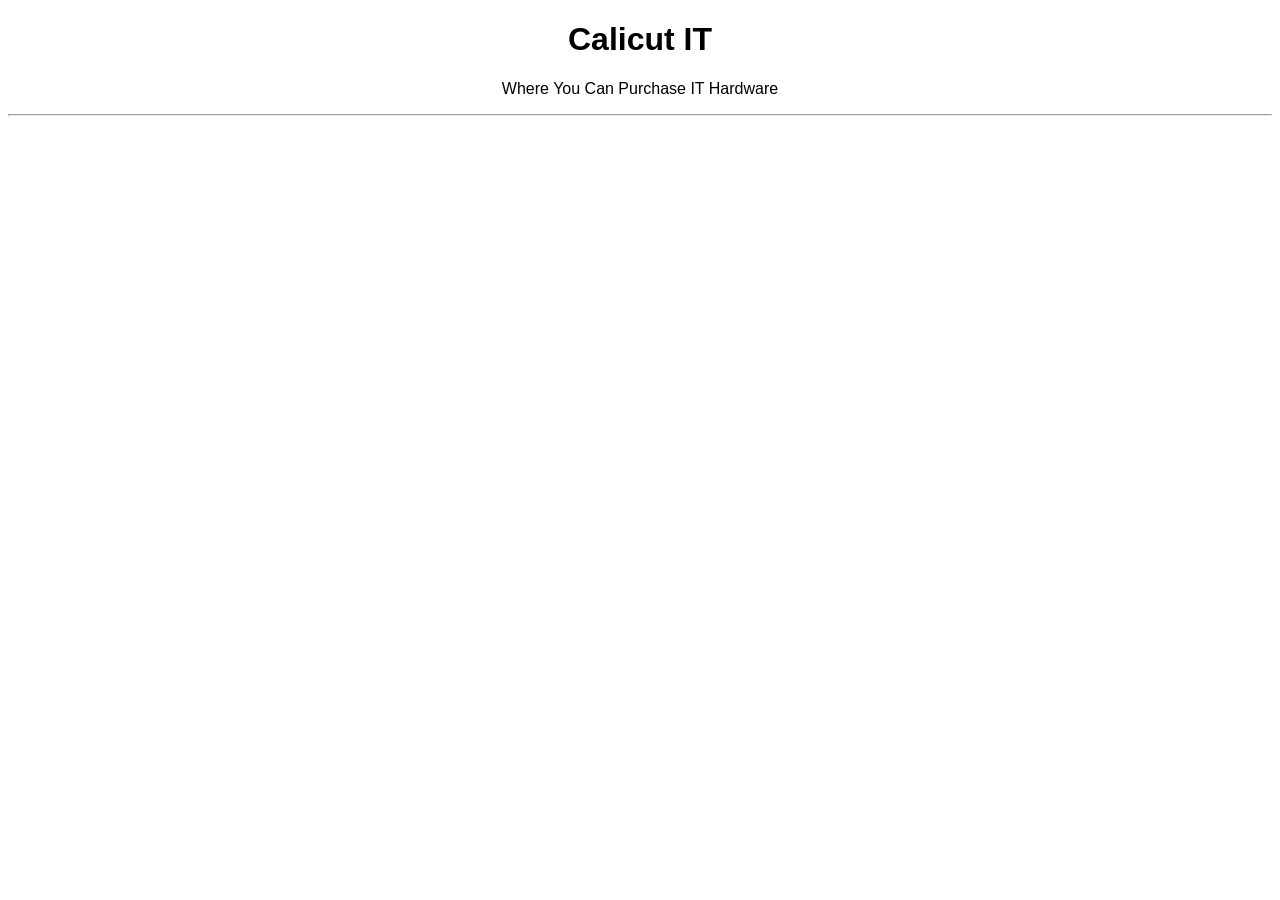
==== index.html @ 2a274fca "index file for calicut IT added" ====
<!DOCTYPE html>
<html lang="en">
<head>
    <meta charset="UTF-8">
    <meta name="viewport" content="width=device-width, initial-scale=1.0">
    <title>CalictIT</title>
</head>
<body>
    <h1 align="center"><font face="arial">Calicut IT</font></h1>
    <p align="center"><font face="arial">Where You Can Purchase IT Hardware</font></p>
    <hr/>
</body>
</html>
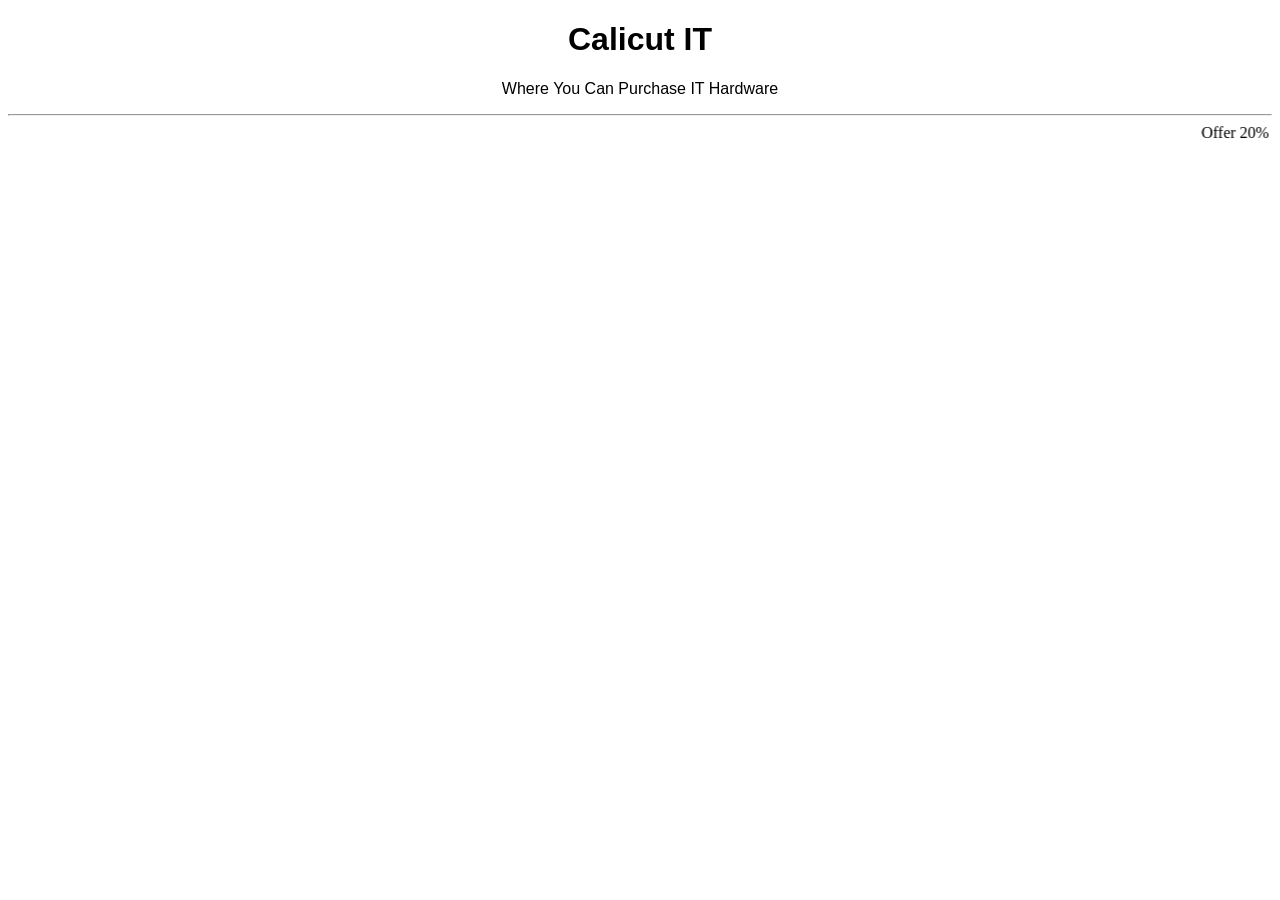
==== commit 5626a07f: "Marquee Feature Added" ====
--- a/index.html
+++ b/index.html
@@ -9,5 +9,6 @@
     <h1 align="center"><font face="arial">Calicut IT</font></h1>
     <p align="center"><font face="arial">Where You Can Purchase IT Hardware</font></p>
     <hr/>
+    <marquee>Offer 20% for every purchase above 2000 Rs </marquee>
 </body>
 </html>
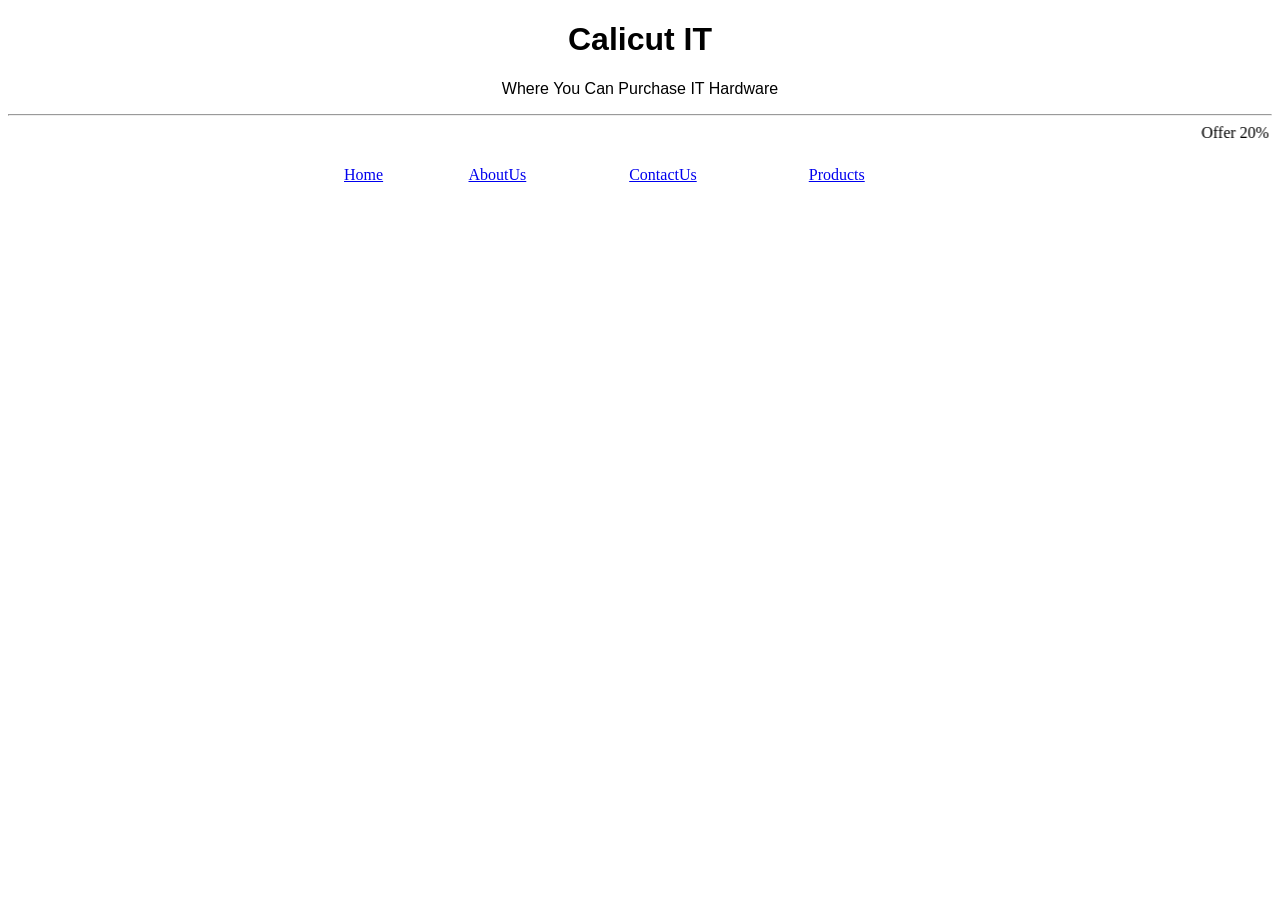
==== commit bd3044cd: "Menu Added" ====
--- a/index.html
+++ b/index.html
@@ -10,5 +10,13 @@
     <p align="center"><font face="arial">Where You Can Purchase IT Hardware</font></p>
     <hr/>
     <marquee>Offer 20% for every purchase above 2000 Rs </marquee>
+    <table border="0" cellpadding="10" cellspacing="10" width="50%" align="center">
+        <tr>
+            <td><a href="#">Home</a></td>
+            <td><a href="#">AboutUs</a></td>
+            <td><a href="#">ContactUs</a></td>
+            <td><a href="#">Products</a></td>
+        </tr>
+    </table>
 </body>
 </html>
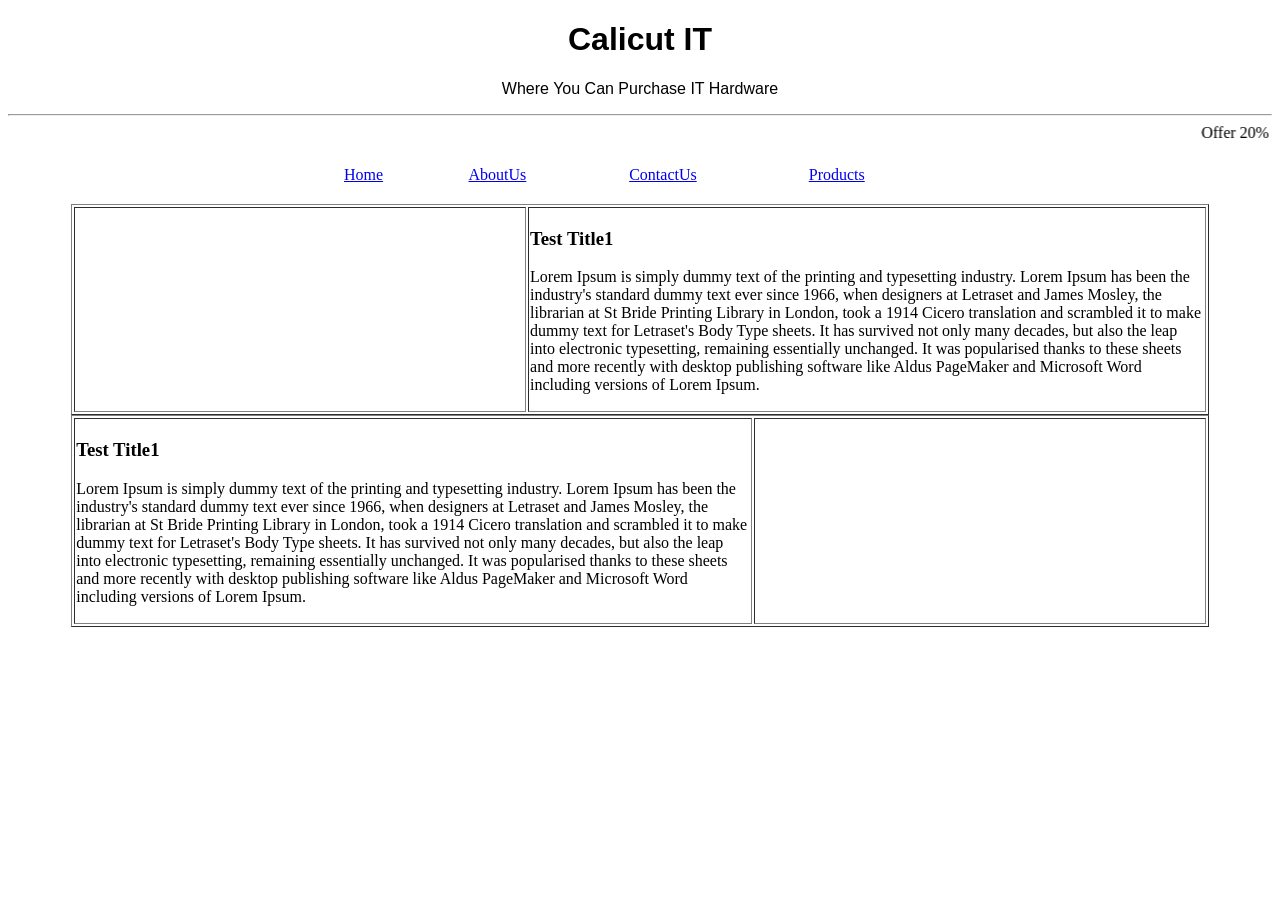
==== commit 13810b34: "Hero and Section1 Added" ====
--- a/index.html
+++ b/index.html
@@ -18,5 +18,45 @@
             <td><a href="#">Products</a></td>
         </tr>
     </table>
+    <!--Hero Section-->
+    <table border="1" width="90%" align="center">
+        <tr>
+            <!--Left Hero-->
+            <td width="40%">
+                <img src="https://picsum.photos/seed/picsum/500/300" alt="">
+            </td>
+            <!--Left Hero-->
+            <!--Right Hero-->
+            <td width="60%">
+                <h3>Test Title1</h3>
+                <p>Lorem Ipsum is simply dummy text of the printing and typesetting industry. Lorem Ipsum has been the industry's standard dummy text ever since 1966, when designers at Letraset and James Mosley, the librarian at St Bride Printing Library in London, took a 1914 Cicero translation and scrambled it to make dummy text for Letraset's Body Type sheets. It has survived not only many decades, but also the leap into electronic typesetting, remaining essentially unchanged. It was popularised thanks to these sheets and more recently with desktop publishing software like Aldus PageMaker and Microsoft Word including versions of Lorem Ipsum.</p>
+
+            </td>
+            <!--Right Hero-->
+        </tr>
+    </table>
+    <!--Hero Section-->
+     <!--Section1-->
+    <table border="1" width="90%" align="center">
+        <tr>
+           
+            <!--Right Hero-->
+            <td width="60%">
+                <h3>Test Title1</h3>
+                <p>Lorem Ipsum is simply dummy text of the printing and typesetting industry. Lorem Ipsum has been the industry's standard dummy text ever since 1966, when designers at Letraset and James Mosley, the librarian at St Bride Printing Library in London, took a 1914 Cicero translation and scrambled it to make dummy text for Letraset's Body Type sheets. It has survived not only many decades, but also the leap into electronic typesetting, remaining essentially unchanged. It was popularised thanks to these sheets and more recently with desktop publishing software like Aldus PageMaker and Microsoft Word including versions of Lorem Ipsum.</p>
+
+            </td>
+            <!--Right Hero-->
+             <!--Left Hero-->
+            <td width="40%">
+                <img src="https://picsum.photos/seed/picsum/500/300" alt="">
+            </td>
+            <!--Left Hero-->
+        </tr>
+    </table>
+    <!--Section1-->
+
+
+
 </body>
 </html>
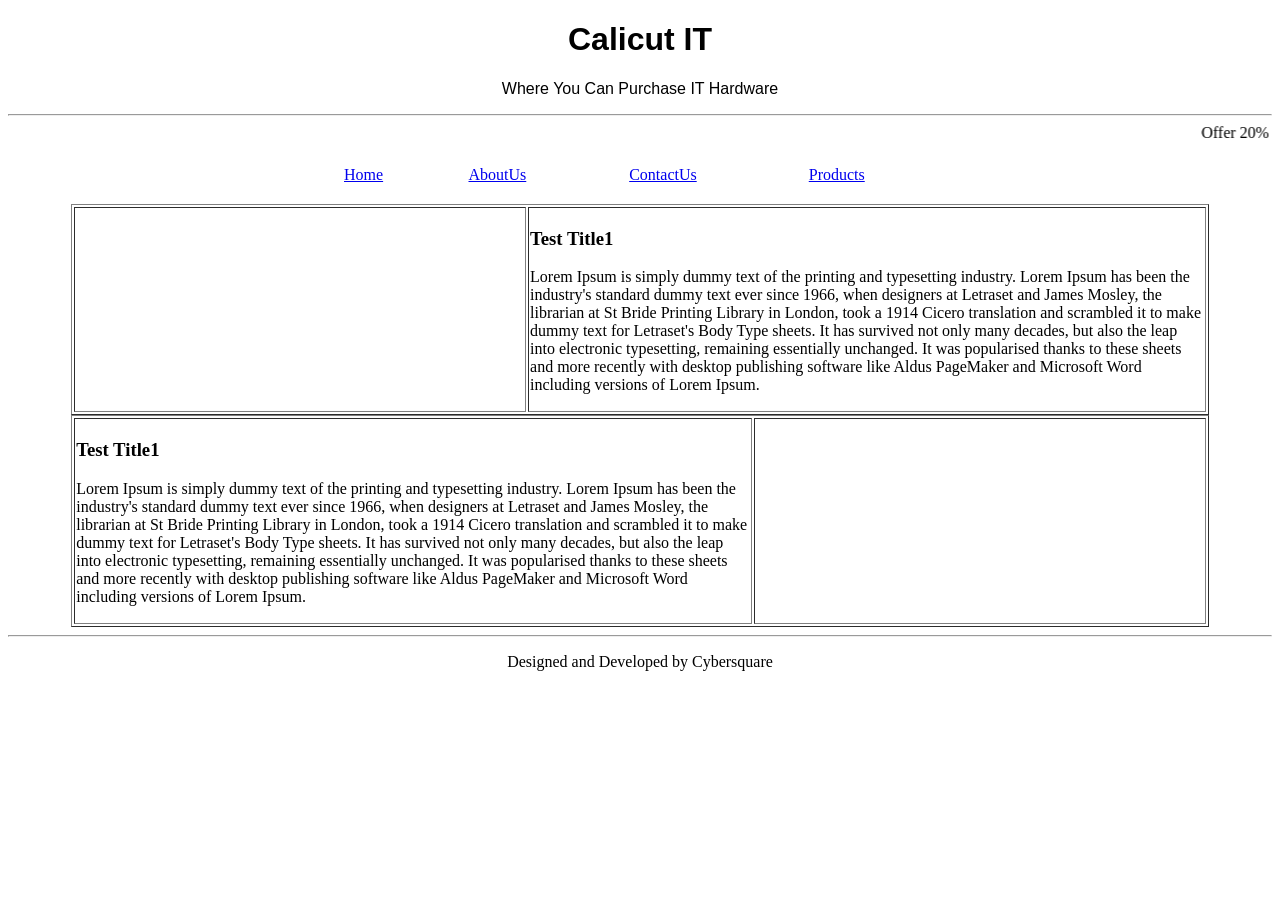
==== commit 7335e434: "Contact Page Updated" ====
--- a/index.html
+++ b/index.html
@@ -12,10 +12,10 @@
     <marquee>Offer 20% for every purchase above 2000 Rs </marquee>
     <table border="0" cellpadding="10" cellspacing="10" width="50%" align="center">
         <tr>
-            <td><a href="#">Home</a></td>
-            <td><a href="#">AboutUs</a></td>
-            <td><a href="#">ContactUs</a></td>
-            <td><a href="#">Products</a></td>
+            <td><a href="index.html">Home</a></td>
+            <td><a href="about.html">AboutUs</a></td>
+            <td><a href="contact.html">ContactUs</a></td>
+            <td><a href="products.html">Products</a></td>
         </tr>
     </table>
     <!--Hero Section-->
@@ -55,6 +55,9 @@
         </tr>
     </table>
     <!--Section1-->
+    <hr/>
+    <p align="center">Designed and Developed by Cybersquare</p>
+
 
 
 
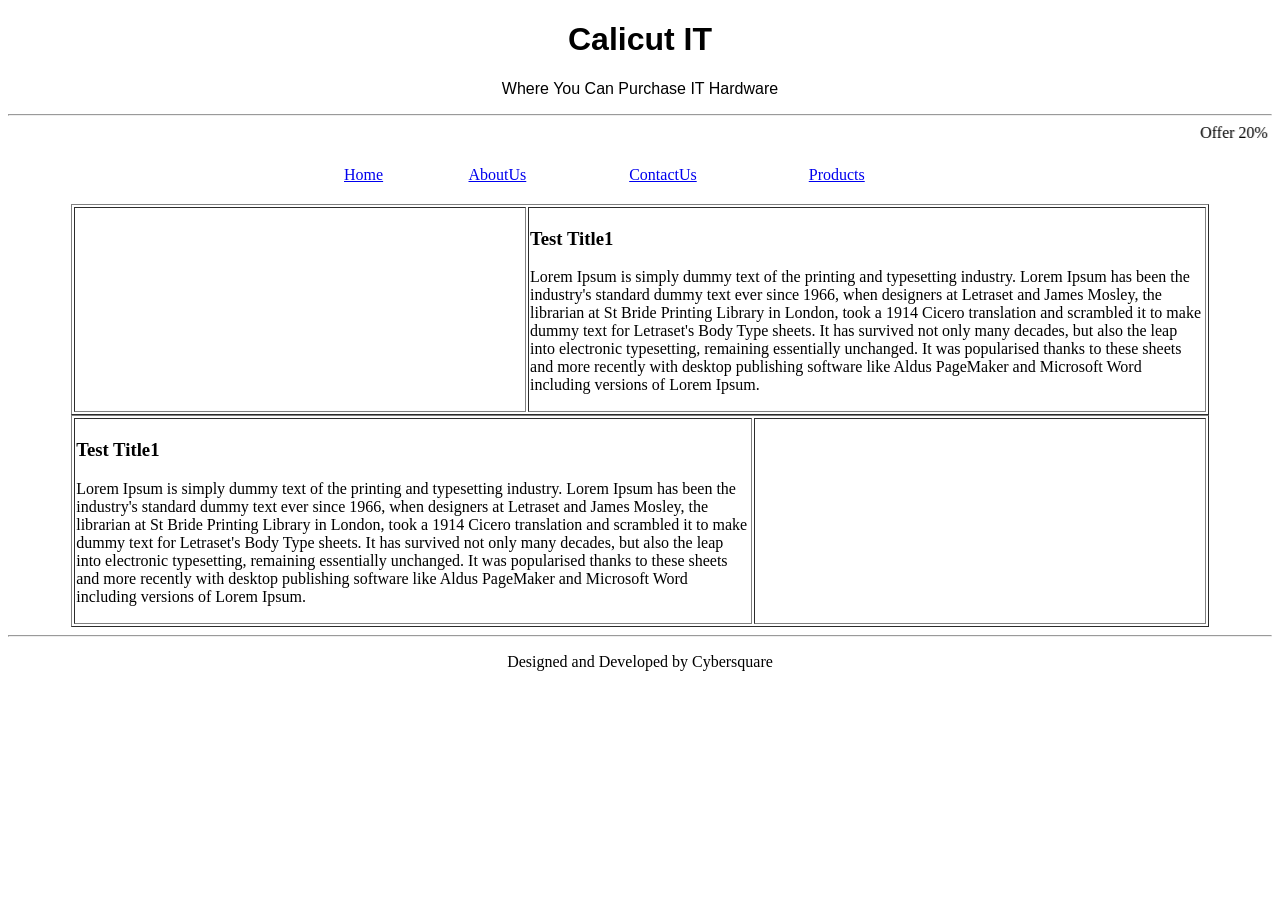
==== commit edaa16cc: "About Us Updated with list" ====
--- a/index.html
+++ b/index.html
@@ -6,6 +6,7 @@
     <title>CalictIT</title>
 </head>
 <body>
+   
     <h1 align="center"><font face="arial">Calicut IT</font></h1>
     <p align="center"><font face="arial">Where You Can Purchase IT Hardware</font></p>
     <hr/>
